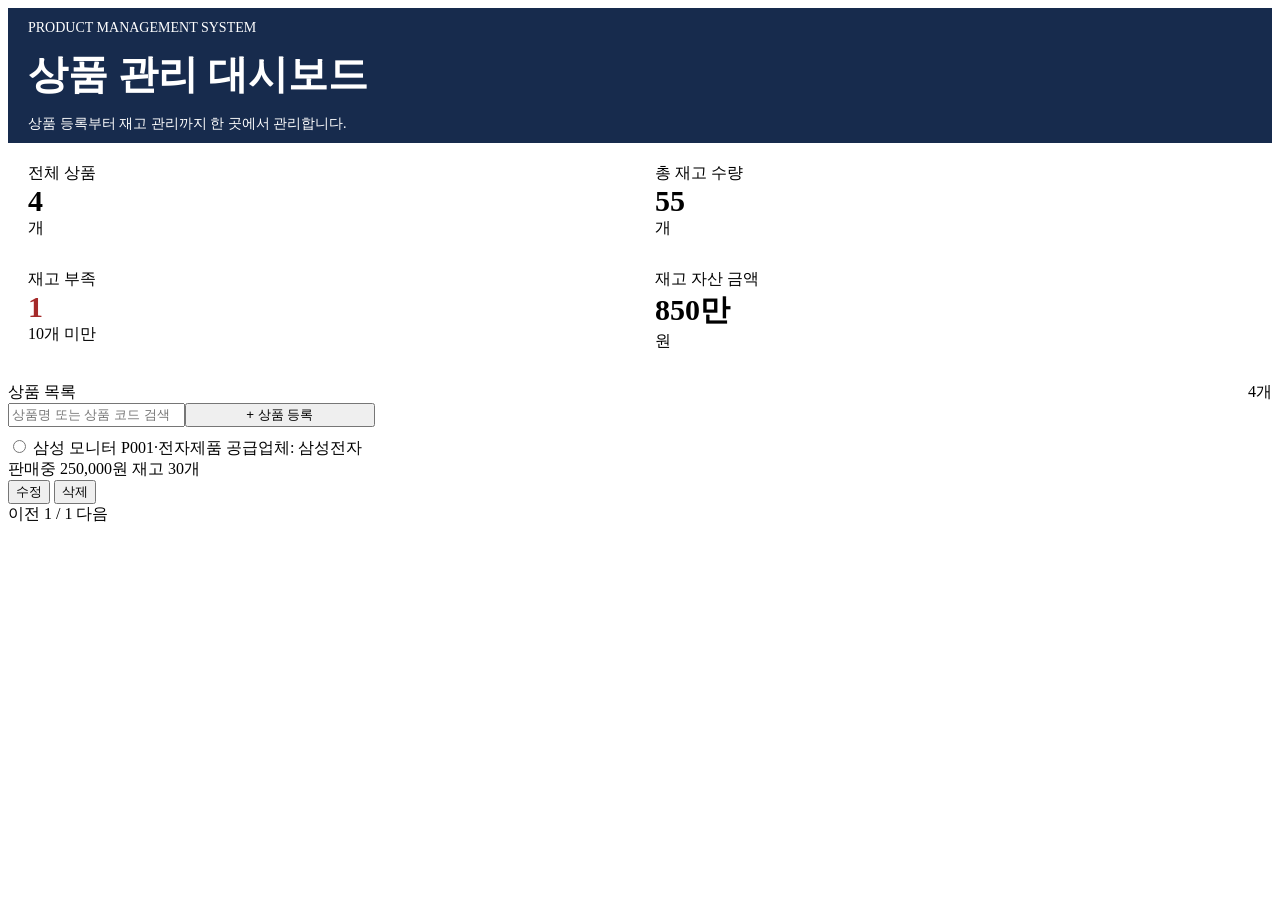
==== front/index.html @ 7bd33100 "1" ====
<!doctype html>
<html lang="en">
  <head>
    <meta charset="UTF-8" />
    <meta name="viewport" content="width=device-width, initial-scale=1.0" />
    <title>Document</title>
    <link rel="stylesheet" href="./css/index.css" />
  </head>
  <body>
    <header>
      <span>PRODUCT MANAGEMENT SYSTEM</span>
      <h1>상품 관리 대시보드</h1>
      <span>상품 등록부터 재고 관리까지 한 곳에서 관리합니다.</span>
    </header>
    <div class="container">
      <div class="contents statistic">
        <div class="content">
          <span>전체 상품</span>
          <span>4</span>
          <span>개</span>
        </div>
        <div class="content">
          <span>총 재고 수량</span>
          <span>55</span>
          <span>개</span>
        </div>
        <div class="content">
          <span>재고 부족</span>
          <span>1</span>
          <span>10개 미만</span>
        </div>
        <div class="content">
          <span>재고 자산 금액</span>
          <span>850만</span>
          <span>원</span>
        </div>
      </div>
      <div class="contents productSearch">
        <div>
          <span>상품 목록</span>
          <span>4개</span>
        </div>
        <div>
          <input type="text" placeholder="상품명 또는 상품 코드 검색" />
          <button>+ 상품 등록</button>
        </div>
      </div>
      <div class="contents productRegister">
        <div class="card">
          <div>
            <div>
              <input type="radio" name="productCard" id="" />
              <span>삼성 모니터</span>
              <span>P001·전자제품</span>
              <span>공급업체: 삼성전자</span>
            </div>
            <div>
              <span>판매중</span>
              <span>250,000원</span>
              <span>재고 30개</span>
            </div>
          </div>
          <div>
            <button>수정</button>
            <button>삭제</button>
          </div>
        </div>
        <div>
          <span>이전</span>
          <span>1 / 1</span>
          <span>다음</span>
        </div>
      </div>
      <div class="contents productList"></div>
    </div>
  </body>
</html>
---- front/css/index.css ----
header {
  background-color: rgb(23 43 77 / 1);
  color: white;
  padding: 10px 20px;
  h1 {
    font-size: 40px;
    line-height: 24px;
  }
  span {
    font-size: 14px;
    font-weight: 300;
  }
}
.container {
  display: flex;
  flex-direction: column;
  gap: 10px;
}
.statistic {
  display: grid;
  grid-template-columns: 1fr 1fr;
  gap: 30px;
  padding: 20px;
  :nth-child(3) {
    :nth-child(2) {
      color: brown;
    }
  }
  .content {
    display: flex;
    flex-direction: column;
    :nth-child(2) {
      font-size: 30px;
      font-weight: bold;
    }
  }
}
.productSearch {
  width: 100%;
  div {
    display: flex;
  }
  :nth-child(1) {
    justify-content: space-between;
  }
  :nth-child(2) {
    :nth-child(2) {
      width: 15%;
    }
  }
}
.productRegister {
}
.productList {
}
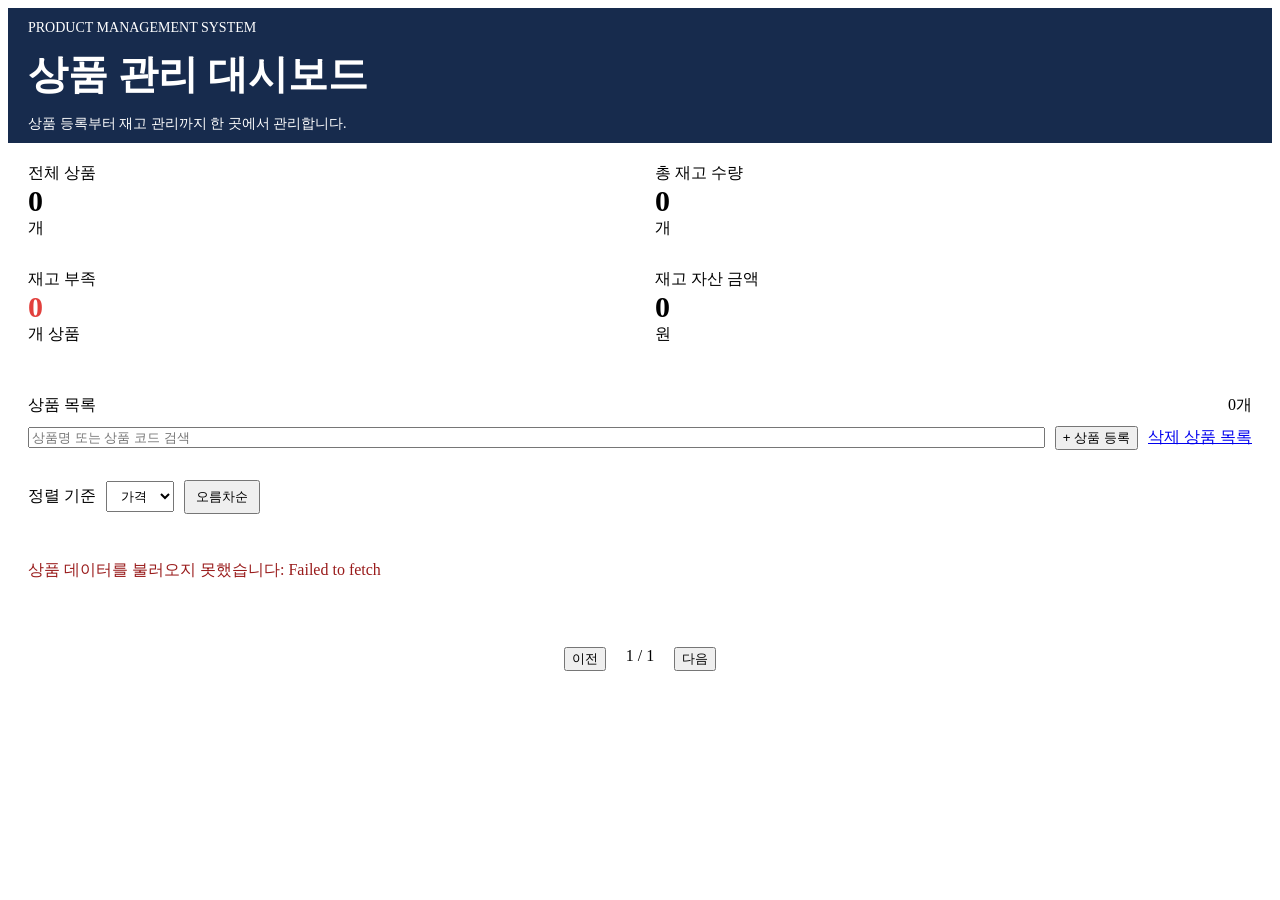
==== commit 930e8a27: "1.0.0" ====
--- a/front/index.html
+++ b/front/index.html
@@ -1,9 +1,9 @@
 <!doctype html>
-<html lang="en">
+<html lang="ko">
   <head>
     <meta charset="UTF-8" />
     <meta name="viewport" content="width=device-width, initial-scale=1.0" />
-    <title>Document</title>
+    <title>PRODUCT MANAGEMENT SYSTEM</title>
     <link rel="stylesheet" href="./css/index.css" />
   </head>
   <body>
@@ -16,62 +16,97 @@
       <div class="contents statistic">
         <div class="content">
           <span>전체 상품</span>
-          <span>4</span>
+          <span id="totalProducts">0</span>
           <span>개</span>
         </div>
         <div class="content">
           <span>총 재고 수량</span>
-          <span>55</span>
+          <span id="totalQuantity">0</span>
           <span>개</span>
         </div>
         <div class="content">
           <span>재고 부족</span>
-          <span>1</span>
-          <span>10개 미만</span>
+          <span id="lowStockCount">0</span>
+          <span>개 상품</span>
         </div>
         <div class="content">
           <span>재고 자산 금액</span>
-          <span>850만</span>
+          <span id="inventoryValue">0</span>
           <span>원</span>
         </div>
       </div>
       <div class="contents productSearch">
         <div>
           <span>상품 목록</span>
-          <span>4개</span>
+          <span id="productCount">0개</span>
         </div>
         <div>
-          <input type="text" placeholder="상품명 또는 상품 코드 검색" />
-          <button>+ 상품 등록</button>
+          <input
+            id="productSearchInput"
+            type="search"
+            placeholder="상품명 또는 상품 코드 검색"
+            aria-label="상품명 또는 상품 코드 검색"
+          />
+          <button id="createProductButton" type="button">+ 상품 등록</button>
+          <a href="./trash.html">삭제 상품 목록</a>
         </div>
       </div>
-      <div class="contents productRegister">
-        <div class="card">
-          <div>
-            <div>
-              <input type="radio" name="productCard" id="" />
-              <span>삼성 모니터</span>
-              <span>P001·전자제품</span>
-              <span>공급업체: 삼성전자</span>
-            </div>
-            <div>
-              <span>판매중</span>
-              <span>250,000원</span>
-              <span>재고 30개</span>
-            </div>
-          </div>
-          <div>
-            <button>수정</button>
-            <button>삭제</button>
-          </div>
-        </div>
-        <div>
-          <span>이전</span>
-          <span>1 / 1</span>
-          <span>다음</span>
+      <div class="contents productSort">
+        <label for="sortField">정렬 기준</label>
+        <select id="sortField">
+          <option value="price">가격</option>
+          <option value="quantity">재고</option>
+        </select>
+        <button id="sortProductsButton" type="button">오름차순</button>
+      </div>
+      <div class="contents productList">
+        <p id="apiError" role="alert" hidden></p>
+        <div class="page">
+          <button type="button" id="previousPage">이전</button>
+          <span id="pageIndicator">1 / 1</span>
+          <button type="button" id="nextPage">다음</button>
         </div>
       </div>
-      <div class="contents productList"></div>
     </div>
+    <dialog id="productDialog">
+      <form id="productForm">
+        <h2 id="productDialogTitle">상품 등록</h2>
+        <p id="productDialogError" role="alert" hidden></p>
+        <label>
+          상품 코드
+          <input name="code" type="text" maxlength="20" required />
+        </label>
+        <label>
+          상품명
+          <input name="name" type="text" maxlength="100" required />
+        </label>
+        <label>
+          카테고리
+          <input name="category" type="text" maxlength="50" required />
+        </label>
+        <label>
+          가격
+          <input name="price" type="number" min="0" step="1" required />
+        </label>
+        <label>
+          재고 수량
+          <input name="quantity" type="number" min="0" step="1" required />
+        </label>
+        <label>
+          최소 재고 수량
+          <input name="min_quantity" type="number" min="0" step="1" required />
+        </label>
+        <label>
+          공급업체
+          <input name="supplier" type="text" maxlength="100" required />
+        </label>
+        <div class="dialogButtons">
+          <button id="cancelProductButton" type="button">취소</button>
+          <button id="saveProductButton" type="submit">저장</button>
+        </div>
+      </form>
+    </dialog>
+    <script src="./js/api.js" defer></script>
+    <script src="./js/index.js" defer></script>
   </body>
 </html>
--- a/front/css/index.css
+++ b/front/css/index.css
@@ -23,7 +23,7 @@
   padding: 20px;
   :nth-child(3) {
     :nth-child(2) {
-      color: brown;
+      color: rgb(226, 64, 61, 1);
     }
   }
   .content {
@@ -36,20 +36,156 @@
   }
 }
 .productSearch {
-  width: 100%;
+  display: flex;
+  flex-direction: column;
+  gap: 10px;
+  padding: 20px;
   div {
     display: flex;
-  }
-  :nth-child(1) {
     justify-content: space-between;
   }
   :nth-child(2) {
-    :nth-child(2) {
-      width: 15%;
+    input {
+      box-sizing: border-box;
+      width: auto;
+      min-width: 0;
+      flex: 1;
+    }
+    button {
+      width: auto;
+      white-space: nowrap;
     }
   }
 }
-.productRegister {
+.productSearch > div:nth-child(2) {
+  align-items: center;
+  gap: 10px;
+  a {
+    white-space: nowrap;
+  }
+}
+.productSort {
+  display: flex;
+  align-items: center;
+  gap: 10px;
+  padding: 0 20px;
+  select,
+  button {
+    padding: 6px 10px;
+  }
 }
 .productList {
+  padding: 20px;
+  display: flex;
+  flex-wrap: wrap;
+  justify-content: center;
+  gap: 50px;
+  .card {
+    display: flex;
+    flex-direction: column;
+    justify-content: space-between;
+    width: 90%;
+    max-width: 1280px;
+    box-shadow: 0 0 2px rgb(0 0 0 / 0.5);
+    padding: 20px;
+    .details {
+      display: flex;
+      justify-content: space-between;
+      .detail {
+        display: flex;
+        flex-direction: column;
+        gap: 10px;
+        label {
+          font-weight: bold;
+        }
+      }
+      .detail:nth-child(2) {
+        align-items: end;
+        .productStatus {
+          width: fit-content;
+          padding: 4px 8px;
+          border-radius: 12px;
+          font-size: 13px;
+        }
+        .productStatus.active {
+          color: #0d8c3f;
+          background-color: #d7f1e1;
+        }
+        .productStatus.stopped {
+          color: #4c4c4c;
+          background-color: #e9e9e9;
+        }
+        .productPrice {
+          font-weight: bold;
+        }
+        .productQuantity.sufficient {
+          color: #0c6e33;
+          font-weight: bold;
+        }
+        .productQuantity.low {
+          color: #991b1b;
+          font-weight: bold;
+        }
+      }
+    }
+    .button {
+      display: flex;
+      gap: 10px;
+      margin-left: auto;
+      margin-top: 40px;
+      button {
+        width: 80px;
+      }
+    }
+  }
+  .page {
+    width: 100%;
+    display: flex;
+    justify-content: center;
+    gap: 20px;
+  }
 }
+dialog {
+  box-sizing: border-box;
+  width: min(90vw, 480px);
+  max-height: 85vh;
+  border: 0;
+  border-radius: 8px;
+  padding: 24px;
+  box-shadow: 0 8px 32px rgb(0 0 0 / 0.25);
+  form {
+    display: flex;
+    flex-direction: column;
+    gap: 14px;
+    h2 {
+      margin: 0;
+    }
+    label {
+      display: flex;
+      flex-direction: column;
+      gap: 6px;
+    }
+    input {
+      box-sizing: border-box;
+      width: 100%;
+      padding: 8px;
+    }
+    #productDialogError {
+      color: #991b1b;
+      margin: 0;
+    }
+    .dialogButtons {
+      display: flex;
+      justify-content: flex-end;
+      gap: 8px;
+      margin-top: 8px;
+    }
+  }
+}
+dialog::backdrop {
+  background-color: rgb(0 0 0 / 0.45);
+}
+#apiError {
+  width: 100%;
+  color: #991b1b;
+}
